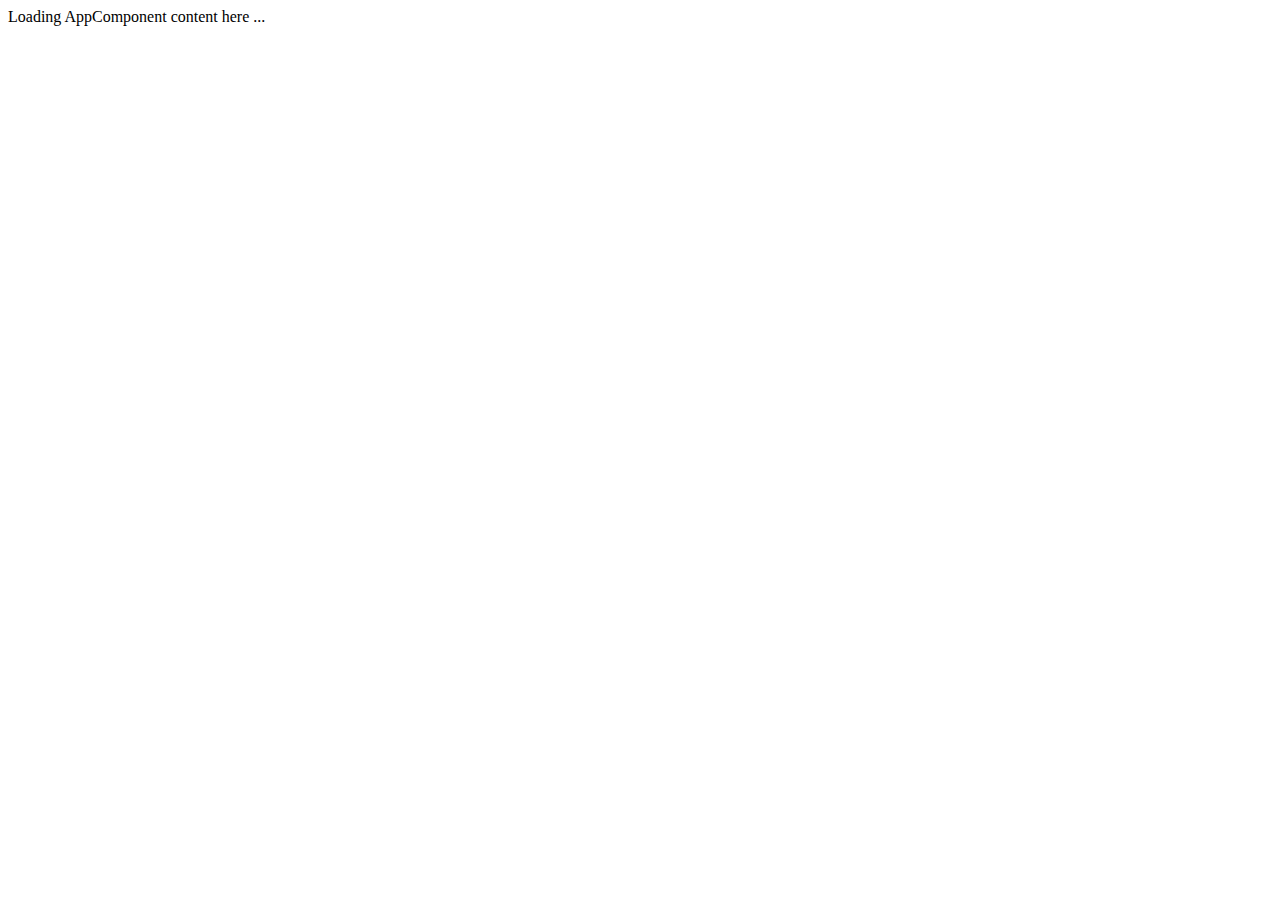
==== src/index.html @ 59d369c0 "First Commit" ====
<!DOCTYPE html>
<html>
  <head>
    <title>Angular QuickStart</title>
    <base href="/">
    <meta charset="UTF-8">
    <meta name="viewport" content="width=device-width, initial-scale=1">
    <link rel="stylesheet" href="styles.css">

    <!-- Polyfill(s) for older browsers -->
    <script src="node_modules/core-js/client/shim.min.js"></script>

    <script src="node_modules/zone.js/dist/zone.js"></script>
    <script src="node_modules/systemjs/dist/system.src.js"></script>

    <script src="systemjs.config.js"></script>
    <script>
      System.import('main.js').catch(function(err){ console.error(err); });
    </script>
  </head>

  <body>
    <my-app>Loading AppComponent content here ...</my-app>
  </body>
</html>
---- src/styles.css ----
h1 {
  color: #369;
  font-family: Arial, Helvetica, sans-serif;
  font-size: 250%;
}
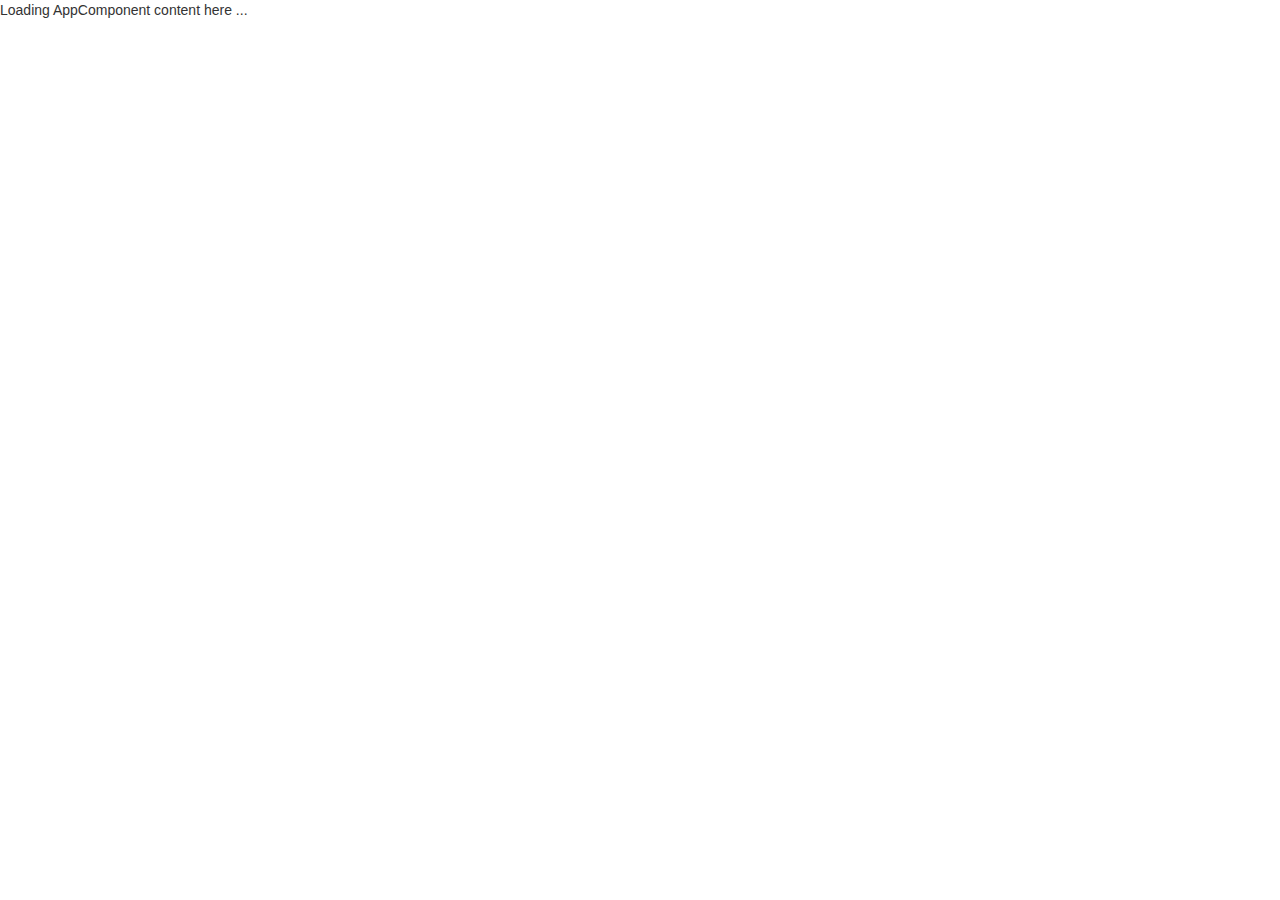
==== commit e5a224c1: "Working Application" ====
--- a/src/index.html
+++ b/src/index.html
@@ -1,18 +1,21 @@
 <!DOCTYPE html>
 <html>
   <head>
-    <title>Angular QuickStart</title>
+    <title>Admin-COX Executive Forum</title>
     <base href="/">
     <meta charset="UTF-8">
     <meta name="viewport" content="width=device-width, initial-scale=1">
-    <link rel="stylesheet" href="styles.css">
+    <link rel="stylesheet" href="../app/stylesheets/main.css">
+    <link rel="shortcut icon" href="../app/images/hot_forum.ico" />
 
-    <!-- Polyfill(s) for older browsers -->
+  <!-- Polyfill(s) for older browsers -->
     <script src="node_modules/core-js/client/shim.min.js"></script>
 
     <script src="node_modules/zone.js/dist/zone.js"></script>
     <script src="node_modules/systemjs/dist/system.src.js"></script>
-
+    <script src="https://cdnjs.cloudflare.com/ajax/libs/jquery/3.2.1/jquery.min.js"></script>
+    <script src="https://cdnjs.cloudflare.com/ajax/libs/twitter-bootstrap/4.0.0-beta/js/bootstrap.min.js"></script>
+    <link href="https://maxcdn.bootstrapcdn.com/bootstrap/3.3.6/css/bootstrap.min.css" rel="stylesheet">
     <script src="systemjs.config.js"></script>
     <script>
       System.import('main.js').catch(function(err){ console.error(err); });
@@ -20,6 +23,7 @@
   </head>
 
   <body>
-    <my-app>Loading AppComponent content here ...</my-app>
+    <base href="/">
+    <cox-forum-admin>Loading AppComponent content here ...</cox-forum-admin>
   </body>
 </html>
